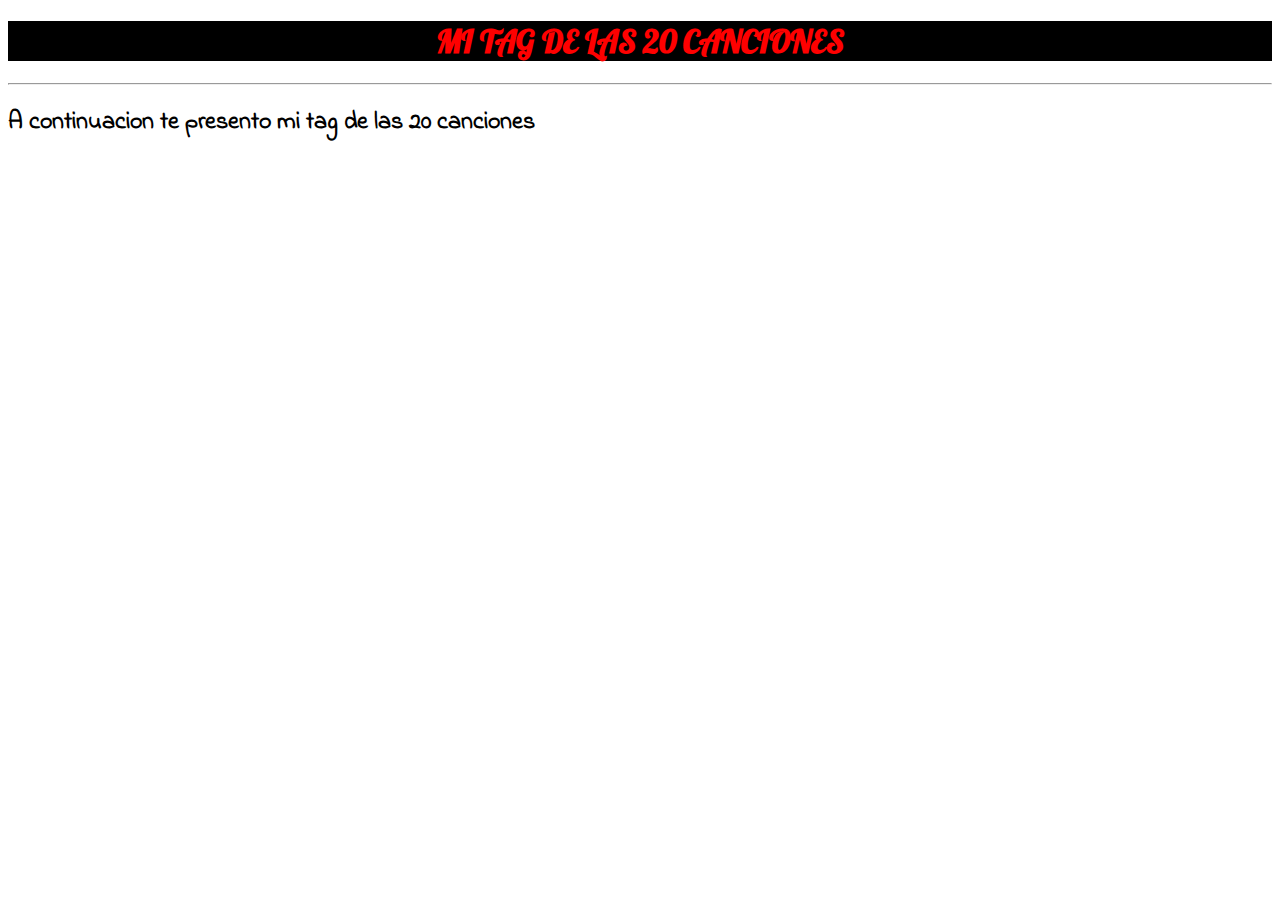
==== index.html @ 0270b476 "Add files via upload" ====
<!DOCTYPE html>
<html lang="es">
<head>
    <meta charset="UTF-8">
    <meta http-equiv="X-UA-Compatible" content="IE=edge">
    <meta name="viewport" content="width=device-width, initial-scale=1.0">
    <title>Las 20 Principales de ADSO</title>
    <link rel="stylesheet" href="style.css">
    <link rel="preconnect" href="https://fonts.googleapis.com">
    <link rel="preconnect" href="https://fonts.gstatic.com" crossorigin>
    <link href="https://fonts.googleapis.com/css2?family=Lobster&display=swap" rel="stylesheet">
    <link rel="preconnect" href="https://fonts.googleapis.com">
    <link rel="preconnect" href="https://fonts.gstatic.com" crossorigin>
    <link href="https://fonts.googleapis.com/css2?family=Indie+Flower&display=swap" rel="stylesheet">
</head>
<body>
    <h1 class="titulo1">MI TAG DE LAS 20 CANCIONES</h1> <hr>
    <h2 class="titulo2">A continuacion te presento mi tag de las 20 canciones</h2>
    
    
</body>
</html>
---- style.css ----
.titulo1{
    color: red;
    background-color: black;
    display: flex;
    justify-content: center;
    font-family: 'Lobster', cursive;
}
.titulo2{    
    font-family: 'Indie Flower', cursive;
}
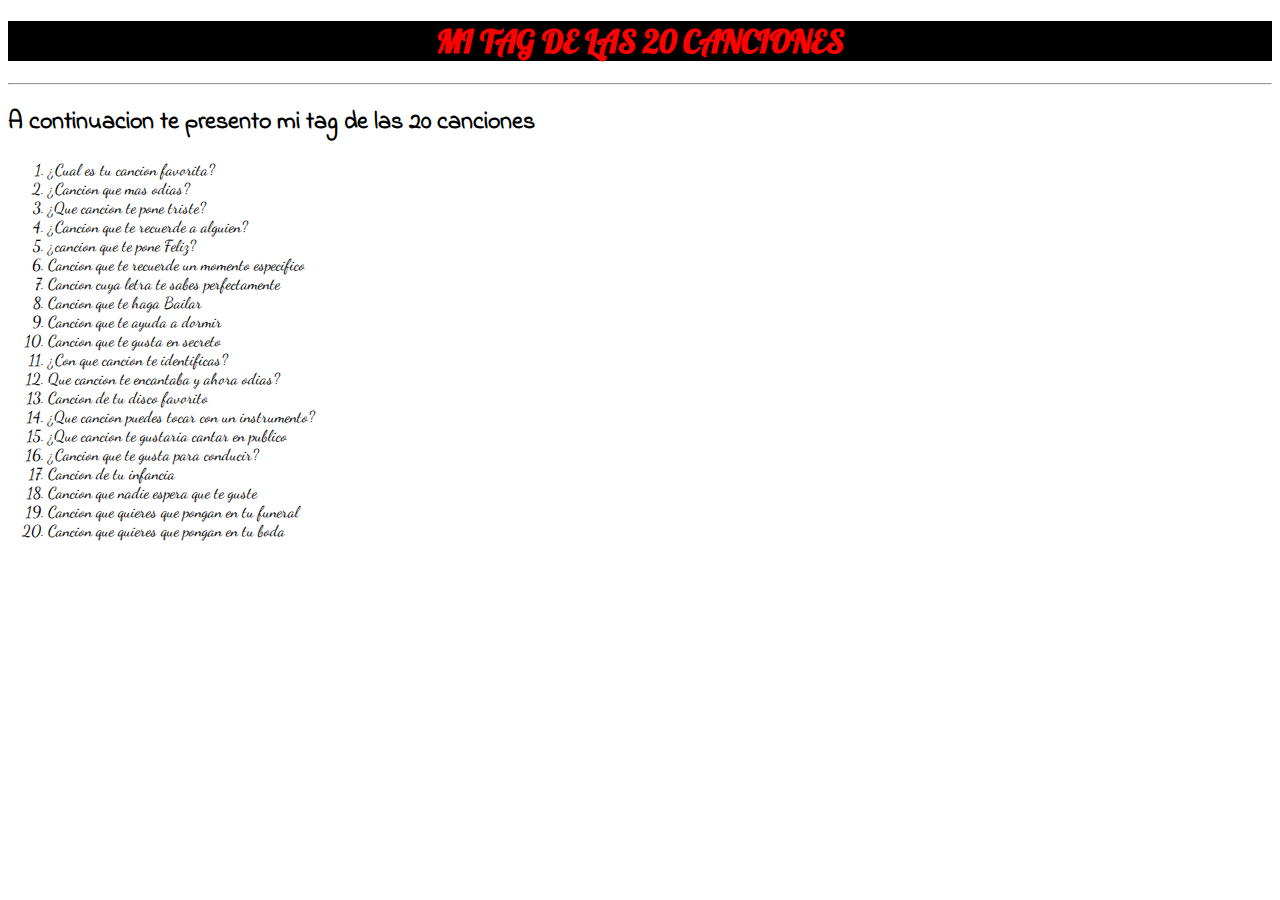
==== commit 1fe74ce9: "se agrego una lista" ====
--- a/index.html
+++ b/index.html
@@ -12,11 +12,35 @@
     <link rel="preconnect" href="https://fonts.googleapis.com">
     <link rel="preconnect" href="https://fonts.gstatic.com" crossorigin>
     <link href="https://fonts.googleapis.com/css2?family=Indie+Flower&display=swap" rel="stylesheet">
+    <link rel="preconnect" href="https://fonts.googleapis.com">
+    <link rel="preconnect" href="https://fonts.gstatic.com" crossorigin>
+    <link href="https://fonts.googleapis.com/css2?family=Dancing+Script&display=swap" rel="stylesheet">
 </head>
 <body>
     <h1 class="titulo1">MI TAG DE LAS 20 CANCIONES</h1> <hr>
     <h2 class="titulo2">A continuacion te presento mi tag de las 20 canciones</h2>
-    
+    <ol class="titulo3">
+        <li>¿Cual es tu cancion favorita?</li>
+        <li>¿Cancion que mas odias?</li>
+        <li>¿Que cancion te pone triste?</li>
+        <li>¿Cancion que te recuerde a alguien?</li>
+        <li>¿cancion que te pone Feliz?</li>
+        <li>Cancion que te recuerde un momento especifico</li>
+        <li>Cancion cuya letra te sabes perfectamente</li>
+        <li>Cancion que te haga Bailar</li>
+        <li>Cancion que te ayuda a dormir</li>
+        <li>Cancion que te gusta en secreto</li>
+        <li>¿Con que cancion te identificas?</li>
+        <li>Que cancion te encantaba y ahora odias?</li>
+        <li>Cancion de tu disco favorito</li>
+        <li>¿Que cancion puedes tocar con un instrumento?</li>
+        <li>¿Que cancion te gustaria cantar en publico</li>
+        <li>¿Cancion que te gusta para conducir?</li>
+        <li>Cancion de tu infancia</li>
+        <li>Cancion que nadie espera que te guste</li>
+        <li>Cancion que quieres que pongan en tu funeral</li>
+        <li>Cancion que quieres que pongan en tu boda</li>
+    </ol>
     
 </body>
 </html>--- a/style.css
+++ b/style.css
@@ -7,4 +7,8 @@
 }
 .titulo2{    
     font-family: 'Indie Flower', cursive;
+}
+.titulo3{
+    font-family: 'Dancing Script', cursive;
+    font-size: 5guitrem; 5.5
 }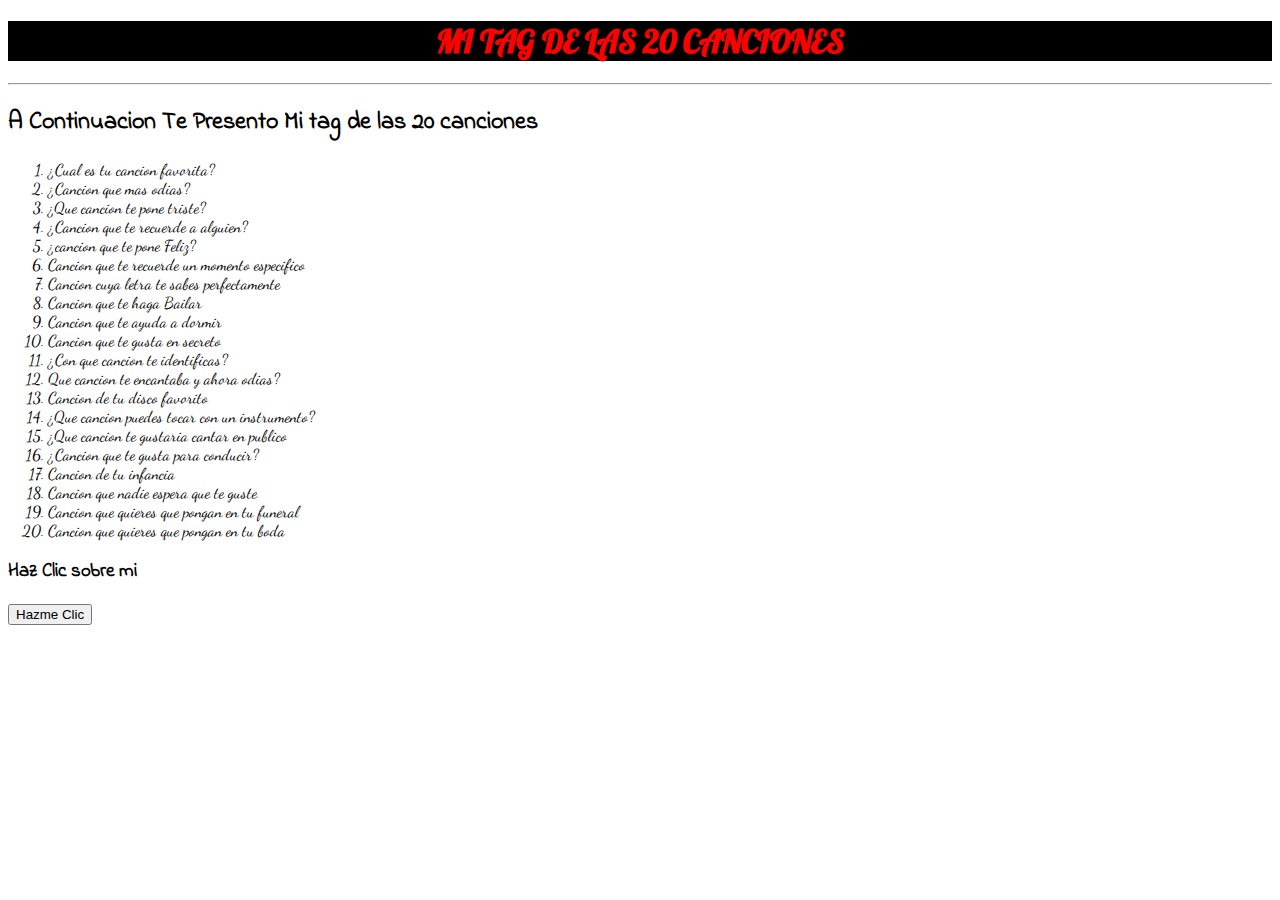
==== commit 05b1bec6: "se añade un boton" ====
--- a/index.html
+++ b/index.html
@@ -18,7 +18,7 @@
 </head>
 <body>
     <h1 class="titulo1">MI TAG DE LAS 20 CANCIONES</h1> <hr>
-    <h2 class="titulo2">A continuacion te presento mi tag de las 20 canciones</h2>
+    <h2 class="titulo2">A Continuacion Te Presento Mi tag de las 20 canciones</h2>
     <ol class="titulo3">
         <li>¿Cual es tu cancion favorita?</li>
         <li>¿Cancion que mas odias?</li>
@@ -41,6 +41,12 @@
         <li>Cancion que quieres que pongan en tu funeral</li>
         <li>Cancion que quieres que pongan en tu boda</li>
     </ol>
+    <h3 class="titulo2">Haz Clic sobre mi</h3>
+    <div class="contenedor">
+        <a href="respuestas.html">
+            <button>Hazme Clic</button>
+        </a>
+    </div>
     
 </body>
 </html>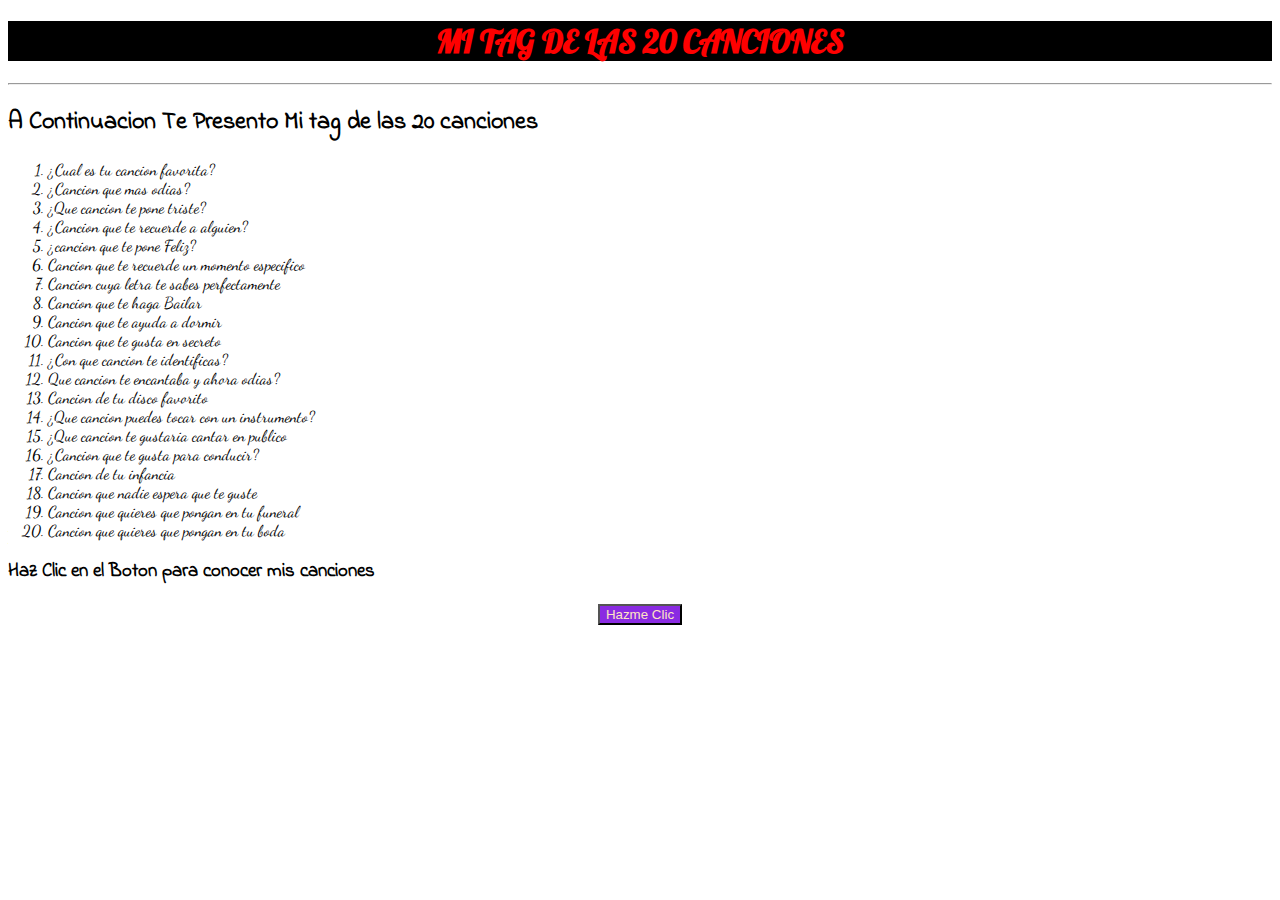
==== commit 1eebde90: "Elaboramos la tabla de canciones, le dimos estilo a cada una de las filas, anexamos canciones y conf" ====
--- a/index.html
+++ b/index.html
@@ -41,7 +41,7 @@
         <li>Cancion que quieres que pongan en tu funeral</li>
         <li>Cancion que quieres que pongan en tu boda</li>
     </ol>
-    <h3 class="titulo2">Haz Clic sobre mi</h3>
+    <h3 class="titulo2">Haz Clic en el Boton para conocer mis canciones</h3>
     <div class="contenedor">
         <a href="respuestas.html">
             <button>Hazme Clic</button>
--- a/style.css
+++ b/style.css
@@ -11,4 +11,32 @@
 .titulo3{
     font-family: 'Dancing Script', cursive;
     font-size: 5guitrem; 5.5
-}+}
+.contenedor{
+    display: flex;
+    justify-content: center;
+}
+button{
+    background-color: blueviolet;
+    color: bisque;
+}
+.table td{
+    border: 1px; solid;
+    text-align: center;
+}
+.table th:hover{
+    color:aqua;
+    background-color: black;
+}
+.table tr{
+    color: black;
+    background-color: aquamarine;
+    font-family: 'Indie Flower', cursive;
+}
+caption{
+    font-family: 'Lobster', cursive;
+}
+.table td:hover{
+    color:azure;
+    background-color: blueviolet;
+}
